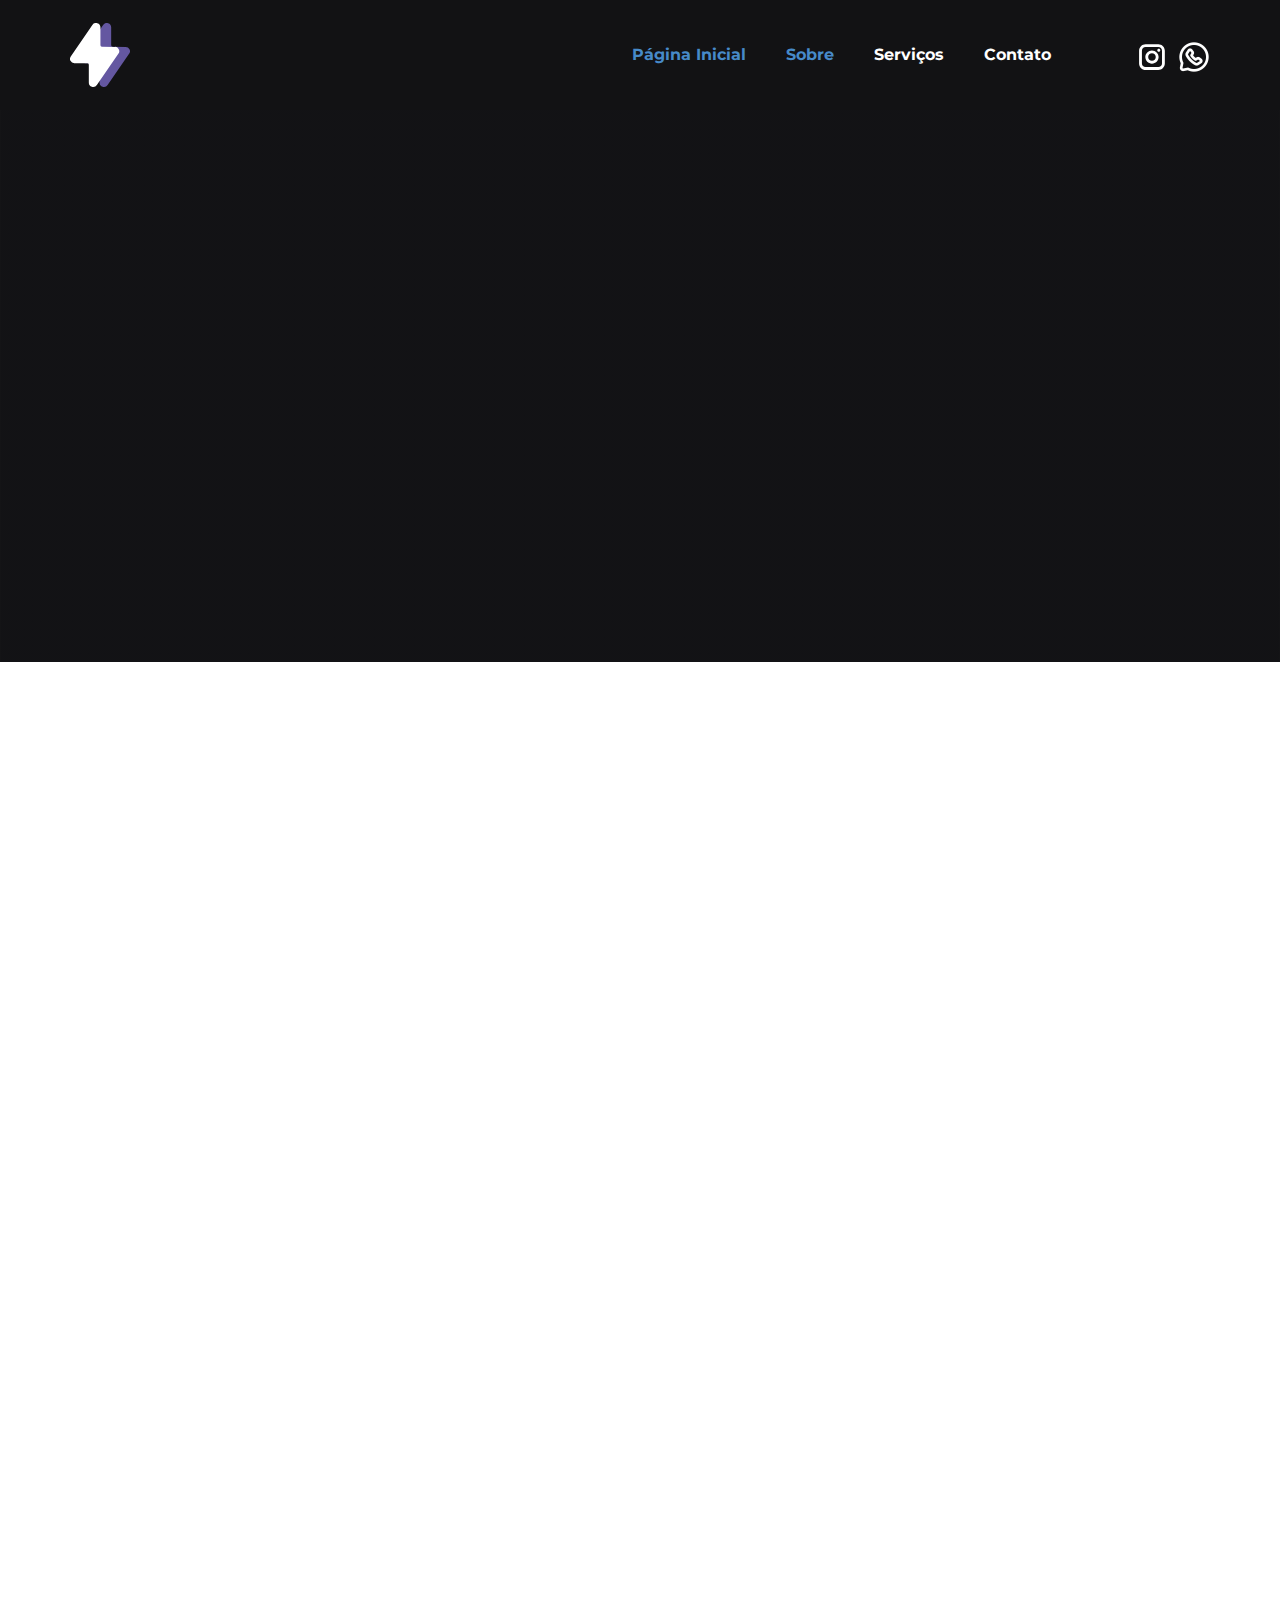
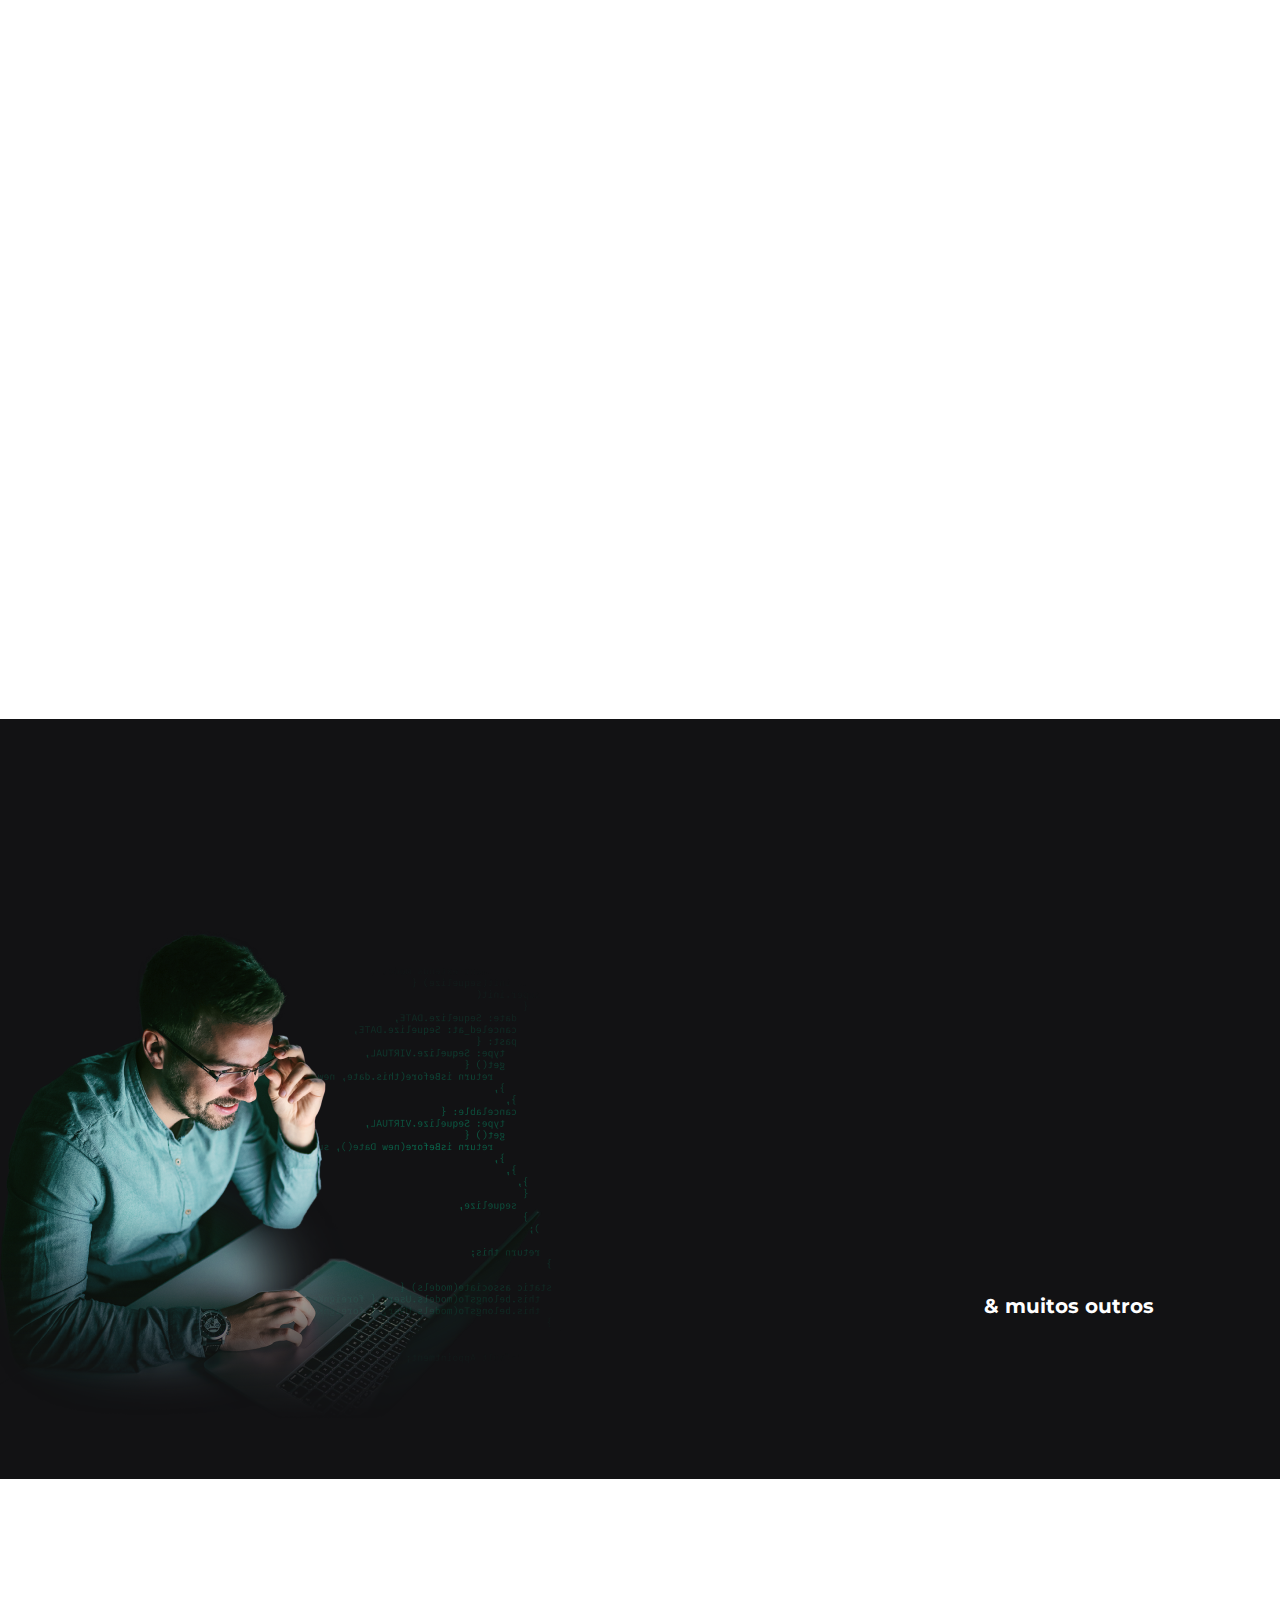
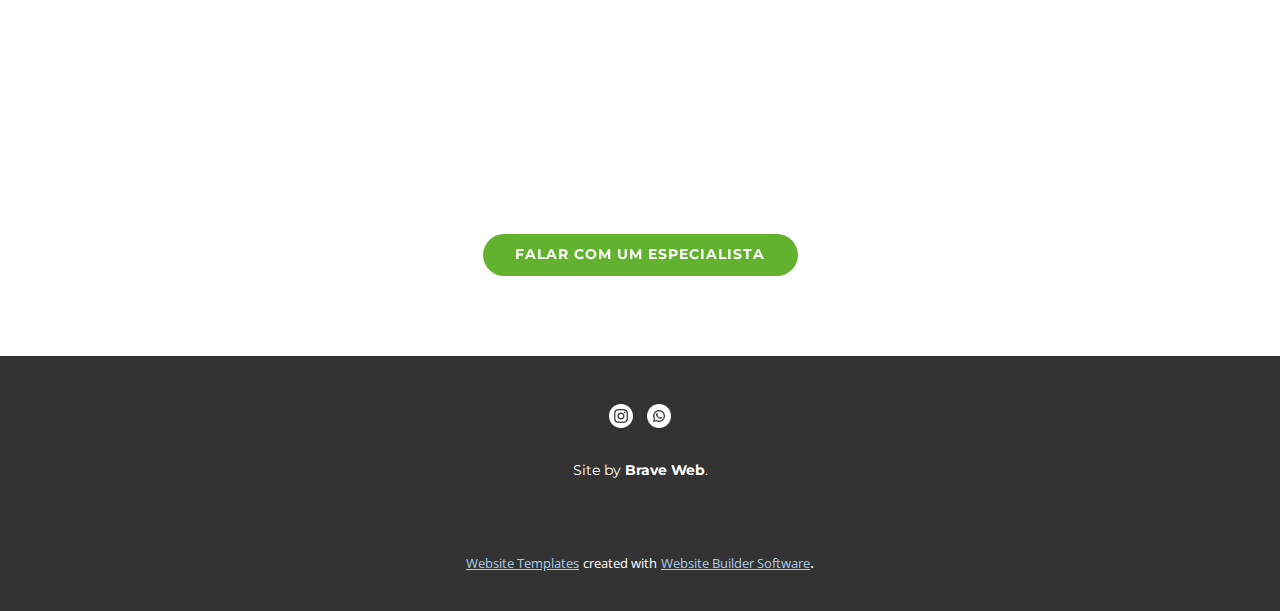
==== Página-Inicial.html @ c0e1451e "Add files via upload" ====
<!DOCTYPE html>
<html style="font-size: 16px;" lang="pt"><head>
    <meta name="viewport" content="width=device-width, initial-scale=1.0">
    <meta charset="utf-8">
    <meta name="keywords" content="Brave.">
    <meta name="description" content="">
    <title>Brave Web - Agência de marketing digital em santos</title>
    <link rel="stylesheet" href="nicepage.css" media="screen">
<link rel="stylesheet" href="Página-Inicial.css" media="screen">
    <script class="u-script" type="text/javascript" src="jquery.js" defer=""></script>
    <script class="u-script" type="text/javascript" src="nicepage.js" defer=""></script>
    <meta name="generator" content="Nicepage 4.20.1, nicepage.com">
    <link id="u-theme-google-font" rel="stylesheet" href="https://fonts.googleapis.com/css?family=Roboto:100,100i,300,300i,400,400i,500,500i,700,700i,900,900i|Open+Sans:300,300i,400,400i,500,500i,600,600i,700,700i,800,800i">
    <link id="u-page-google-font" rel="stylesheet" href="https://fonts.googleapis.com/css?family=Montserrat:100,100i,200,200i,300,300i,400,400i,500,500i,600,600i,700,700i,800,800i,900,900i">
    
    
    
    
    
    
    
    
    
    <script type="application/ld+json">{
		"@context": "http://schema.org",
		"@type": "Organization",
		"name": "",
		"logo": "images/Ativo4.svg",
		"sameAs": [
				"https://instagram.com/braveweb.br?igshid=YmMyMTA2M2Y=",
				"wa.me//5513997611410",
				"https://instagram.com/braveweb.br?igshid=YmMyMTA2M2Y=",
				"wa.me//5513997611410"
		]
}</script>
    <meta name="theme-color" content="#478ac9">
    <meta property="og:title" content="Brave Web - Agência de marketing digital em santos">
    <meta property="og:type" content="website">
  </head>
  <body class="u-body u-xl-mode" data-lang="pt"><header class="u-clearfix u-custom-color-1 u-header u-header" id="sec-0505"><div class="u-clearfix u-sheet u-sheet-1">
        <a href="https://nicepage.com" class="u-image u-logo u-image-1" data-image-width="112" data-image-height="120">
          <img src="images/Ativo4.svg" class="u-logo-image u-logo-image-1">
        </a>
        <nav class="u-menu u-menu-one-level u-offcanvas u-menu-1">
          <div class="menu-collapse u-custom-font u-font-montserrat" style="font-size: 1rem; letter-spacing: 0px; font-weight: 700;">
            <a class="u-button-style u-custom-left-right-menu-spacing u-custom-padding-bottom u-custom-text-hover-color u-custom-top-bottom-menu-spacing u-nav-link u-text-active-palette-1-base u-text-hover-palette-2-base" href="#" style="padding: 6px 0px; font-size: calc(1em + 24px);">
              <svg class="u-svg-link" viewBox="0 0 24 24"><use xmlns:xlink="http://www.w3.org/1999/xlink" xlink:href="#menu-hamburger"></use></svg>
              <svg class="u-svg-content" version="1.1" id="menu-hamburger" viewBox="0 0 16 16" x="0px" y="0px" xmlns:xlink="http://www.w3.org/1999/xlink" xmlns="http://www.w3.org/2000/svg"><g><rect y="1" width="16" height="2"></rect><rect y="7" width="16" height="2"></rect><rect y="13" width="16" height="2"></rect>
</g></svg>
            </a>
          </div>
          <div class="u-custom-menu u-nav-container">
            <ul class="u-custom-font u-font-montserrat u-nav u-unstyled u-nav-1"><li class="u-nav-item"><a class="u-button-style u-nav-link u-text-active-palette-1-base u-text-hover-custom-color-2" href="Página-Inicial.html" style="padding: 10px 20px;">Página Inicial</a>
</li><li class="u-nav-item"><a class="u-button-style u-nav-link u-text-active-palette-1-base u-text-hover-custom-color-2" href="Página-Inicial.html#sec-2d23" style="padding: 10px 20px;">Sobre</a>
</li><li class="u-nav-item"><a class="u-button-style u-nav-link u-text-active-palette-1-base u-text-hover-custom-color-2" href="Página-Inicial.html#sec-938c" style="padding: 10px 20px;">Serviços</a>
</li><li class="u-nav-item"><a class="u-button-style u-nav-link u-text-active-palette-1-base u-text-hover-custom-color-2" href="Página-Inicial.html#sec-fb13" style="padding: 10px 20px;">Contato</a>
</li></ul>
          </div>
          <div class="u-custom-menu u-nav-container-collapse">
            <div class="u-black u-container-style u-inner-container-layout u-opacity u-opacity-95 u-sidenav">
              <div class="u-inner-container-layout u-sidenav-overflow">
                <div class="u-menu-close"></div>
                <ul class="u-align-center u-nav u-popupmenu-items u-unstyled u-nav-2"><li class="u-nav-item"><a class="u-button-style u-nav-link" href="Página-Inicial.html">Página Inicial</a>
</li><li class="u-nav-item"><a class="u-button-style u-nav-link" href="Página-Inicial.html#sec-2d23">Sobre</a>
</li><li class="u-nav-item"><a class="u-button-style u-nav-link" href="Página-Inicial.html#sec-938c">Serviços</a>
</li><li class="u-nav-item"><a class="u-button-style u-nav-link" href="Página-Inicial.html#sec-fb13">Contato</a>
</li></ul>
              </div>
            </div>
            <div class="u-black u-menu-overlay u-opacity u-opacity-70"></div>
          </div>
        </nav>
        <div class="u-social-icons u-spacing-10 u-social-icons-1">
          <a class="u-social-url" title="instagram" target="_blank" href="https://instagram.com/braveweb.br?igshid=YmMyMTA2M2Y="><span class="u-icon u-social-icon u-social-instagram u-text-white u-icon-1"><svg class="u-svg-link" preserveAspectRatio="xMidYMin slice" viewBox="0 0 112 112" style=""><use xmlns:xlink="http://www.w3.org/1999/xlink" xlink:href="#svg-2edc"></use></svg><svg class="u-svg-content" viewBox="0 0 112 112" x="0" y="0" id="svg-2edc"><path fill="currentColor" d="M55.9,32.9c-12.8,0-23.2,10.4-23.2,23.2s10.4,23.2,23.2,23.2s23.2-10.4,23.2-23.2S68.7,32.9,55.9,32.9z
	 M55.9,69.4c-7.4,0-13.3-6-13.3-13.3c-0.1-7.4,6-13.3,13.3-13.3s13.3,6,13.3,13.3C69.3,63.5,63.3,69.4,55.9,69.4z"></path><path fill="#FFFFFF" d="M79.7,26.8c-3,0-5.4,2.5-5.4,5.4s2.5,5.4,5.4,5.4c3,0,5.4-2.5,5.4-5.4S82.7,26.8,79.7,26.8z"></path><path fill="currentColor" d="M78.2,11H33.5C21,11,10.8,21.3,10.8,33.7v44.7c0,12.6,10.2,22.8,22.7,22.8h44.7c12.6,0,22.7-10.2,22.7-22.7
	V33.7C100.8,21.1,90.6,11,78.2,11z M91,78.4c0,7.1-5.8,12.8-12.8,12.8H33.5c-7.1,0-12.8-5.8-12.8-12.8V33.7
	c0-7.1,5.8-12.8,12.8-12.8h44.7c7.1,0,12.8,5.8,12.8,12.8V78.4z"></path></svg></span>
          </a>
          <a class="u-social-url" target="_blank" data-type="Whatsapp" title="Whatsapp" href="wa.me//5513997611410"><span class="u-file-icon u-icon u-social-icon u-social-whatsapp u-text-white u-icon-2"><img src="images/4210395-49c48137.png" alt=""></span>
          </a>
        </div>
      </div></header>
    <section class="u-align-center u-clearfix u-image u-shading u-section-1" src="" data-image-width="1198" data-image-height="554" id="sec-8965">
      <div class="u-clearfix u-sheet u-valign-middle-xl u-sheet-1">
        <h1 class="u-align-center-lg u-align-center-md u-align-center-sm u-align-center-xs u-custom-font u-font-montserrat u-text u-title u-text-1" data-animation-name="customAnimationIn" data-animation-duration="2500" data-animation-direction="" data-animation-delay="1000">Brave.</h1>
        <p class="u-align-center-lg u-align-center-md u-align-center-sm u-align-center-xs u-custom-font u-font-montserrat u-large-text u-text u-text-default u-text-variant u-text-2" data-animation-name="customAnimationIn" data-animation-duration="3000" data-animation-delay="1250" data-animation-direction="X"> &nbsp;Somos como você, queremos realizar o melhor.&nbsp;Ir além do óbvio e explorar todo o potencial criativo e humano da sua empresa.</p>
        <a href="Página-Inicial.html#sec-2d23" class="u-btn u-btn-round u-button-style u-custom-color-2 u-custom-font u-font-montserrat u-radius-50 u-btn-1" data-animation-name="customAnimationIn" data-animation-duration="3000" data-animation-delay="1500"><span class="u-icon"></span>&nbsp;Saiba mais
        </a>
      </div>
    </section>
    <section class="u-clearfix u-grey-80 u-hidden-lg u-hidden-md u-hidden-xl u-section-2" id="sec-2d23">
      <div class="u-clearfix u-sheet u-sheet-1">
        <h2 class="u-custom-font u-font-montserrat u-text u-text-white u-text-1" data-animation-name="customAnimationIn" data-animation-duration="1000"> Tenha um time completo de marketing<br>atuando no crescimento do seu negócio.
        </h2>
      </div>
    </section>
    <section class="u-clearfix u-custom-color-2 u-hidden-lg u-hidden-md u-hidden-xl u-section-3" id="sec-0507">
      <div class="u-clearfix u-sheet u-valign-middle-xs u-sheet-1">
        <h2 class="u-align-right-sm u-align-right-xs u-custom-font u-font-montserrat u-text u-text-white u-text-1" data-animation-name="customAnimationIn" data-animation-duration="1000">Web Design<br>
          <br>
          <span style="font-weight: 400;">Anúncios</span>
          <br>
          <br>Social Media<br>
          <br>
          <span style="font-weight: 400;">Criativos</span>
          <br>
          <br>Sistemas Web
        </h2>
      </div>
    </section>
    <section class="u-clearfix u-custom-color-1 u-hidden-lg u-hidden-md u-hidden-xl u-section-4" id="sec-9f60">
      <div class="u-clearfix u-sheet u-sheet-1">
        <img class="u-flip-horizontal u-image u-image-contain u-image-default u-image-1" src="images/62d027bcf19f9ebc3dbcd162_programmer-ignite.png" alt="" data-image-width="563" data-image-height="489">
        <h2 class="u-align-left u-custom-font u-font-montserrat u-hidden-lg u-hidden-md u-hidden-sm u-hidden-xl u-hover-feature u-text u-text-1" data-animation-name="customAnimationIn" data-animation-duration="1000">Crie seu software com a&nbsp;<br>
          <span class="u-text-custom-color-9">Brave + Buzz Tech.</span>
        </h2>
        <h2 class="u-align-left u-custom-font u-font-montserrat u-hidden-lg u-hidden-md u-hidden-sm u-hidden-xl u-hover-feature u-text u-text-2" data-animation-name="customAnimationIn" data-animation-duration="1000">Games, sistemas web, Apps delivery,<br>aplicativos de transportes entre outros!
        </h2>
        <div class="u-align-center-sm u-align-center-xs u-expanded-width-xs u-list u-list-1">
          <div class="u-repeater u-repeater-1">
            <div class="u-align-center u-container-style u-custom-color-1 u-custom-item u-list-item u-repeater-item u-video-cover u-list-item-1" data-animation-name="customAnimationIn" data-animation-duration="1000" data-animation-direction="" data-animation-delay="0">
              <div class="u-container-layout u-similar-container u-container-layout-1"><span class="u-align-center u-custom-item u-file-icon u-hover-feature u-icon u-text-custom-color-9 u-icon-1"><img src="images/3743230-fcec3c8c.png" alt=""></span>
              </div>
            </div>
            <div class="u-align-center u-container-style u-custom-item u-list-item u-radius-50 u-repeater-item u-shape-round u-white u-list-item-2" data-animation-name="customAnimationIn" data-animation-duration="1000">
              <div class="u-container-layout u-similar-container u-container-layout-2"><span class="u-align-center u-custom-item u-file-icon u-hover-feature u-icon u-icon-2"><img src="images/3128841.png" alt=""></span>
              </div>
            </div>
            <div class="u-align-center u-container-style u-custom-item u-list-item u-radius-50 u-repeater-item u-shape-round u-white u-list-item-3" data-animation-name="customAnimationIn" data-animation-duration="1000">
              <div class="u-container-layout u-similar-container u-container-layout-3"><span class="u-align-center u-custom-item u-file-icon u-hover-feature u-icon u-text-black u-icon-3"><img src="images/2282272-6032bca0.png" alt=""></span>
              </div>
            </div>
            <div class="u-align-center u-container-style u-custom-color-1 u-custom-item u-list-item u-repeater-item u-video-cover u-list-item-4">
              <div class="u-container-layout u-similar-container u-container-layout-4"><span class="u-align-center u-custom-item u-file-icon u-hover-feature u-icon u-text-custom-color-9 u-icon-4" data-animation-name="customAnimationIn" data-animation-duration="1000"><img src="images/347727-b0e3d2b4.png" alt=""></span>
              </div>
            </div>
          </div>
        </div>
      </div>
      
      
      
      
      
      
    </section>
    <section class="u-align-center u-clearfix u-hidden-sm u-hidden-xs u-section-5" id="carousel_f951">
      <div class="u-clearfix u-sheet u-sheet-1">
        <div class="u-clearfix u-hidden-xs u-layout-wrap u-layout-wrap-1">
          <div class="u-layout">
            <div class="u-layout-col">
              <div class="u-size-30">
                <div class="u-layout-row">
                  <div class="u-container-style u-layout-cell u-size-30 u-layout-cell-1" data-animation-name="customAnimationIn" data-animation-duration="1000">
                    <div class="u-container-layout u-container-layout-1">
                      <div class="u-container-style u-custom-color-2 u-group u-radius-50 u-shape-round u-group-1">
                        <div class="u-container-layout u-valign-bottom u-container-layout-2">
                          <h6 class="u-custom-font u-font-montserrat u-text u-text-1"> Trazemos o melhor cliente para o seu negócio. O cliente que custa menos e compra muito mais.<br>
                          </h6><span class="u-file-icon u-icon u-icon-circle u-white u-icon-1"><img src="images/1168883.png" alt=""></span>
                        </div>
                      </div>
                    </div>
                  </div>
                  <div class="u-container-style u-layout-cell u-size-30 u-layout-cell-2" data-animation-name="customAnimationIn" data-animation-duration="1000" data-animation-direction="X">
                    <div class="u-container-layout u-valign-top u-container-layout-3">
                      <div class="u-container-style u-grey-10 u-group u-radius-50 u-shape-round u-group-2">
                        <div class="u-container-layout u-valign-top u-container-layout-4">
                          <h6 class="u-custom-font u-font-montserrat u-text u-text-default u-text-2"> Co-criamos com você sua marca e identidade visual que potencializam os valores, propósito e a mensagem que a sua empresa quer passar.</h6><span class="u-file-icon u-icon u-icon-circle u-white u-icon-2"><img src="images/2910891.png" alt=""></span>
                        </div>
                      </div>
                    </div>
                  </div>
                </div>
              </div>
              <div class="u-size-30">
                <div class="u-layout-row">
                  <div class="u-container-style u-layout-cell u-size-30 u-layout-cell-3">
                    <div class="u-container-layout u-valign-top u-container-layout-5">
                      <h2 class="u-custom-font u-font-montserrat u-text u-text-black u-text-3" data-animation-name="customAnimationIn" data-animation-duration="1000"> Tenha um time completo de marketing<br>atuando no crescimento do seu negócio.
                      </h2>
                    </div>
                  </div>
                  <div class="u-container-style u-layout-cell u-size-30 u-layout-cell-4">
                    <div class="u-container-layout u-container-layout-6">
                      <div class="u-container-style u-custom-color-1 u-group u-radius-50 u-shape-round u-group-3" data-animation-name="customAnimationIn" data-animation-duration="1000">
                        <div class="u-container-layout u-valign-top u-container-layout-7">
                          <h6 class="u-custom-font u-font-montserrat u-text u-text-default u-text-4">Cuidamos das suas redes sociais com as melhores estratégias do mercado, levando valor para sua marca!</h6><span class="u-icon u-icon-circle u-white u-icon-3"><svg class="u-svg-link" preserveAspectRatio="xMidYMin slice" viewBox="0 0 54 54" style=""><use xmlns:xlink="http://www.w3.org/1999/xlink" xlink:href="#svg-9bc6"></use></svg><svg class="u-svg-content" viewBox="0 0 54 54" x="0px" y="0px" id="svg-9bc6" style="enable-background:new 0 0 54 54;"><path d="M51.22,21h-5.052c-0.812,0-1.481-0.447-1.792-1.197s-0.153-1.54,0.42-2.114l3.572-3.571
	c0.525-0.525,0.814-1.224,0.814-1.966c0-0.743-0.289-1.441-0.814-1.967l-4.553-4.553c-1.05-1.05-2.881-1.052-3.933,0l-3.571,3.571
	c-0.475,0.475-0.997,0.574-1.352,0.574c-0.5,0-0.997-0.196-1.364-0.539C33.324,8.984,33,8.534,33,7.832V2.78
	C33,1.247,31.753,0,30.22,0H23.78C22.247,0,21,1.247,21,2.78v5.052c0,1.218-0.997,1.945-1.961,1.945c-0.354,0-0.876-0.1-1.351-0.574
	l-3.571-3.571c-1.052-1.052-2.883-1.05-3.933,0l-4.553,4.553c-0.525,0.525-0.814,1.224-0.814,1.967c0,0.742,0.289,1.44,0.814,1.966
	l3.572,3.571c0.573,0.574,0.73,1.364,0.42,2.114S8.644,21,7.832,21H2.78C1.247,21,0,22.247,0,23.78v6.438C0,31.752,1.247,33,2.78,33
	h5.052c0.812,0,1.481,0.447,1.792,1.197s0.153,1.54-0.42,2.114l-3.572,3.571c-0.525,0.525-0.814,1.224-0.814,1.966
	c0,0.743,0.289,1.441,0.814,1.967l4.553,4.553c1.051,1.051,2.881,1.053,3.933,0l3.571-3.571c0.475-0.475,0.997-0.574,1.352-0.574
	c0.963,0,1.96,0.728,1.96,1.945v5.051C21,52.752,22.247,54,23.78,54h6.439c1.533,0,2.78-1.248,2.78-2.781v-5.051
	c0-1.218,0.997-1.945,1.96-1.945c0.354,0,0.877,0.1,1.352,0.574l3.571,3.571c1.052,1.052,2.883,1.05,3.933,0l4.553-4.553
	c0.525-0.525,0.814-1.224,0.814-1.967c0-0.742-0.289-1.44-0.814-1.966l-3.572-3.571c-0.573-0.574-0.73-1.364-0.42-2.114
	S45.356,33,46.168,33h5.052c1.533,0,2.78-1.248,2.78-2.781V23.78C54,22.247,52.753,21,51.22,21z M34,27c0,3.859-3.141,7-7,7
	s-7-3.141-7-7s3.141-7,7-7S34,23.141,34,27z"></path></svg></span>
                        </div>
                      </div>
                    </div>
                  </div>
                </div>
              </div>
            </div>
          </div>
        </div>
      </div>
    </section>
    <section class="u-align-center u-clearfix u-hidden-sm u-hidden-xs u-section-6" id="sec-938c">
      <div class="u-align-left u-clearfix u-sheet u-sheet-1">
        <h2 class="u-align-center u-custom-font u-font-montserrat u-hidden-xs u-text u-text-1" data-animation-name="customAnimationIn" data-animation-duration="1000">Nossos serviços</h2>
        <div class="u-expanded-width u-list u-list-1">
          <div class="u-repeater u-repeater-1">
            <div class="u-container-style u-list-item u-repeater-item u-list-item-1" data-animation-name="customAnimationIn" data-animation-duration="1000" data-animation-direction="">
              <div class="u-container-layout u-similar-container u-valign-top u-container-layout-1"><span class="u-align-center u-file-icon u-hover-feature u-icon u-text-custom-color-2 u-icon-1"><img src="images/4064205-612220f8.png" alt=""></span>
                <h3 class="u-align-center u-custom-font u-font-montserrat u-text u-text-default u-text-2"> Planejamento Digital</h3>
                <p class="u-align-center u-custom-font u-font-montserrat u-text u-text-3"> Planejamento de Marketing Digital para posicionamento de marca/produto.<br><i></i>
                </p>
              </div>
            </div>
            <div class="u-align-center u-container-style u-list-item u-repeater-item u-list-item-2" data-animation-name="customAnimationIn" data-animation-duration="1000" data-animation-direction="">
              <div class="u-container-layout u-similar-container u-valign-top u-container-layout-2"><span class="u-align-center u-file-icon u-hover-feature u-icon u-text-custom-color-2 u-icon-2"><img src="images/5278603-9ae110f0.png" alt=""></span>
                <h3 class="u-align-center u-custom-font u-font-montserrat u-text u-text-default u-text-4"> Branding</h3>
                <p class="u-align-center u-custom-font u-font-montserrat u-text u-text-5"> Desenvolvimento e posicionamento de marca.<br><i></i>
                </p>
              </div>
            </div>
            <div class="u-container-style u-list-item u-repeater-item u-list-item-3" data-animation-name="customAnimationIn" data-animation-duration="1000" data-animation-direction="">
              <div class="u-container-layout u-similar-container u-valign-top u-container-layout-3"><span class="u-align-center u-file-icon u-hover-feature u-icon u-text-custom-color-2 u-icon-3"><img src="images/739244-0f2fe60b.png" alt=""></span>
                <h3 class="u-align-center u-custom-font u-font-montserrat u-text u-text-default u-text-6"> Redes Sociais</h3>
                <p class="u-align-center u-custom-font u-font-montserrat u-text u-text-7"> Gestão e planejamento de Redes Sociais<br><i></i>
                </p>
              </div>
            </div>
            <div class="u-container-style u-list-item u-repeater-item u-list-item-4" data-animation-name="customAnimationIn" data-animation-duration="1000" data-animation-direction="">
              <div class="u-container-layout u-similar-container u-valign-top u-container-layout-4"><span class="u-align-center u-file-icon u-hover-feature u-icon u-text-custom-color-2 u-icon-4"><img src="images/711284-bc2e9eb9.png" alt=""></span>
                <h3 class="u-align-center u-custom-font u-font-montserrat u-text u-text-default u-text-8"> Webdesign</h3>
                <p class="u-align-center u-custom-font u-font-montserrat u-text u-text-9"> Projetos customizados de sites e Landing Pages.<br><i></i>
                </p>
              </div>
            </div>
            <div class="u-container-style u-list-item u-repeater-item u-list-item-5" data-animation-name="customAnimationIn" data-animation-duration="1000" data-animation-direction="">
              <div class="u-container-layout u-similar-container u-valign-top u-container-layout-5"><span class="u-align-center u-file-icon u-hover-feature u-icon u-text-custom-color-2 u-icon-5"><img src="images/3303495-c4aedbd5.png" alt=""></span>
                <h3 class="u-align-center u-custom-font u-font-montserrat u-text u-text-default u-text-10">E-commerce</h3>
                <p class="u-align-center u-custom-font u-font-montserrat u-text u-text-11"> Criação e planejamento de vendas para lojas virtuais<br><i></i>
                </p>
              </div>
            </div>
            <div class="u-container-style u-list-item u-repeater-item u-list-item-6" data-animation-name="customAnimationIn" data-animation-duration="1000" data-animation-direction="">
              <div class="u-container-layout u-similar-container u-valign-top u-container-layout-6"><span class="u-align-center u-file-icon u-hover-feature u-icon u-text-custom-color-2 u-icon-6"><img src="images/3064026-e534f0ee.png" alt=""></span>
                <h3 class="u-align-center u-custom-font u-font-montserrat u-text u-text-default u-text-12">Trafégo pago</h3>
                <p class="u-align-center u-custom-font u-font-montserrat u-text u-text-13"> Planejamento de anúncios nas plataformas Meta e Google ADS<br><i></i>
                </p>
              </div>
            </div>
          </div>
        </div>
        <h2 class="u-align-center u-custom-font u-font-montserrat u-hidden-lg u-hidden-md u-hidden-sm u-hidden-xl u-text u-text-14">Nossos serviços</h2>
      </div>
      
      
      
      
      
      
    </section>
    <section class="u-align-right u-clearfix u-custom-color-1 u-hidden-lg u-hidden-md u-hidden-sm u-hidden-xs u-section-7" id="carousel_1524">
      <h2 class="u-align-left u-custom-font u-font-montserrat u-hover-feature u-text u-text-1" data-animation-name="customAnimationIn" data-animation-duration="1000">Crie seu software com a&nbsp;<br>
        <span class="u-text-custom-color-9">Brave + Buzz Tech.</span>
      </h2>
      <div class="u-expanded-width-xs u-list u-list-1">
        <div class="u-repeater u-repeater-1">
          <div class="u-align-center u-container-style u-custom-color-1 u-custom-item u-list-item u-repeater-item u-video-cover u-list-item-1" data-animation-name="customAnimationIn" data-animation-duration="1000" data-animation-direction="" data-animation-delay="0">
            <div class="u-container-layout u-similar-container u-container-layout-1"><span class="u-align-center u-custom-item u-file-icon u-hover-feature u-icon u-text-custom-color-9 u-icon-1"><img src="images/3743230-fcec3c8c.png" alt=""></span>
              <h4 class="u-custom-font u-font-montserrat u-text u-text-2">Games</h4>
            </div>
          </div>
          <div class="u-align-center u-container-style u-custom-item u-list-item u-radius-50 u-repeater-item u-shape-round u-white u-list-item-2" data-animation-name="customAnimationIn" data-animation-duration="1000">
            <div class="u-container-layout u-similar-container u-container-layout-2"><span class="u-align-center u-custom-item u-file-icon u-hover-feature u-icon u-icon-2"><img src="images/3128841.png" alt=""></span>
              <h4 class="u-custom-font u-font-montserrat u-text u-text-3">Aplicativos delivery</h4>
            </div>
          </div>
          <div class="u-align-center u-container-style u-custom-item u-list-item u-radius-50 u-repeater-item u-shape-round u-white u-list-item-3" data-animation-name="customAnimationIn" data-animation-duration="1000">
            <div class="u-container-layout u-similar-container u-container-layout-3"><span class="u-align-center u-custom-item u-file-icon u-hover-feature u-icon u-text-black u-icon-3"><img src="images/2282272-6032bca0.png" alt=""></span>
              <h4 class="u-custom-font u-font-montserrat u-text u-text-4">Sistemas web</h4>
            </div>
          </div>
          <div class="u-align-center u-container-style u-custom-color-1 u-custom-item u-list-item u-repeater-item u-video-cover u-list-item-4">
            <div class="u-container-layout u-similar-container u-container-layout-4"><span class="u-align-center u-custom-item u-file-icon u-hover-feature u-icon u-text-custom-color-9 u-icon-4" data-animation-name="customAnimationIn" data-animation-duration="1000"><img src="images/2301-9d59c2c5.png" alt=""></span>
              <h4 class="u-custom-font u-font-montserrat u-text u-text-5">&amp; muitos outros</h4>
            </div>
          </div>
        </div>
      </div>
      <img class="u-flip-horizontal u-image u-image-contain u-image-default u-image-1" src="images/62d027bcf19f9ebc3dbcd162_programmer-ignite.png" alt="" data-image-width="563" data-image-height="489">
      
      
      
      
      
      <h2 class="u-align-left u-custom-font u-font-montserrat u-hidden-lg u-hidden-md u-hidden-xl u-hover-feature u-text u-text-6" data-animation-name="customAnimationIn" data-animation-duration="1000">Crie seu software com a&nbsp;<br>
        <span class="u-text-custom-color-9">Brave + Buzz Tech.</span>
      </h2>
      
    </section>
    <section class="u-align-center u-clearfix u-white u-section-8" id="sec-fb13">
      <div class="u-clearfix u-sheet u-sheet-1">
        <h2 class="u-align-center u-custom-font u-font-montserrat u-text u-text-1" data-animation-name="customAnimationIn" data-animation-duration="1000" data-animation-direction=""> Agora,&nbsp;<span class="u-text-custom-color-8">ATENÇÃO</span>
          <span class="u-text-custom-color-8">!</span>
        </h2>
        <h2 class="u-align-center u-custom-font u-font-montserrat u-text u-text-2" data-animation-name="customAnimationIn" data-animation-duration="1000" data-animation-delay="0"> O que é preciso para contratar os serviços da <span style="font-weight: 700;">Brave</span>?
        </h2>
        <h2 class="u-align-center u-custom-font u-font-montserrat u-text u-text-3" data-animation-name="customAnimationIn" data-animation-duration="1000" data-animation-delay="0" data-animation-direction=""> Muito simples, basta clicar no botão abaixo e falar com o nosso atendimento no WhatsApp.</h2>
        <a href="wa.me//5513997611410" class="infinite u-align-center u-border-none u-btn u-btn-round u-button-style u-custom-color-6 u-custom-font u-font-montserrat u-hover-custom-color-7 u-radius-50 u-text-body-alt-color u-btn-1" target="_blank" data-animation-name="pulse" data-animation-duration="1000" data-animation-direction="" data-animation-delay="0">falar com um especialista</a>
      </div>
    </section>
    
    
    <footer class="u-align-center u-clearfix u-footer u-grey-80 u-footer" id="sec-548f"><div class="u-clearfix u-sheet u-sheet-1">
        <div class="u-align-center u-social-icons u-spacing-14 u-social-icons-1">
          <a class="u-social-url" title="instagram" target="_blank" href="https://instagram.com/braveweb.br?igshid=YmMyMTA2M2Y="><span class="u-icon u-social-icon u-social-instagram u-text-white"><svg class="u-svg-link" preserveAspectRatio="xMidYMin slice" viewBox="0 0 512 512" style=""><use xmlns:xlink="http://www.w3.org/1999/xlink" xlink:href="#svg-ddc9"></use></svg><svg class="u-svg-content" viewBox="0 0 512 512" id="svg-ddc9"><path d="m305 256c0 27.0625-21.9375 49-49 49s-49-21.9375-49-49 21.9375-49 49-49 49 21.9375 49 49zm0 0"></path><path d="m370.59375 169.304688c-2.355469-6.382813-6.113281-12.160157-10.996094-16.902344-4.742187-4.882813-10.515625-8.640625-16.902344-10.996094-5.179687-2.011719-12.960937-4.40625-27.292968-5.058594-15.503906-.707031-20.152344-.859375-59.402344-.859375-39.253906 0-43.902344.148438-59.402344.855469-14.332031.65625-22.117187 3.050781-27.292968 5.0625-6.386719 2.355469-12.164063 6.113281-16.902344 10.996094-4.882813 4.742187-8.640625 10.515625-11 16.902344-2.011719 5.179687-4.40625 12.964843-5.058594 27.296874-.707031 15.5-.859375 20.148438-.859375 59.402344 0 39.25.152344 43.898438.859375 59.402344.652344 14.332031 3.046875 22.113281 5.058594 27.292969 2.359375 6.386719 6.113281 12.160156 10.996094 16.902343 4.742187 4.882813 10.515624 8.640626 16.902343 10.996094 5.179688 2.015625 12.964844 4.410156 27.296875 5.0625 15.5.707032 20.144532.855469 59.398438.855469 39.257812 0 43.90625-.148437 59.402344-.855469 14.332031-.652344 22.117187-3.046875 27.296874-5.0625 12.820313-4.945312 22.953126-15.078125 27.898438-27.898437 2.011719-5.179688 4.40625-12.960938 5.0625-27.292969.707031-15.503906.855469-20.152344.855469-59.402344 0-39.253906-.148438-43.902344-.855469-59.402344-.652344-14.332031-3.046875-22.117187-5.0625-27.296874zm-114.59375 162.179687c-41.691406 0-75.488281-33.792969-75.488281-75.484375s33.796875-75.484375 75.488281-75.484375c41.6875 0 75.484375 33.792969 75.484375 75.484375s-33.796875 75.484375-75.484375 75.484375zm78.46875-136.3125c-9.742188 0-17.640625-7.898437-17.640625-17.640625s7.898437-17.640625 17.640625-17.640625 17.640625 7.898437 17.640625 17.640625c-.003906 9.742188-7.898437 17.640625-17.640625 17.640625zm0 0"></path><path d="m256 0c-141.363281 0-256 114.636719-256 256s114.636719 256 256 256 256-114.636719 256-256-114.636719-256-256-256zm146.113281 316.605469c-.710937 15.648437-3.199219 26.332031-6.832031 35.683593-7.636719 19.746094-23.246094 35.355469-42.992188 42.992188-9.347656 3.632812-20.035156 6.117188-35.679687 6.832031-15.675781.714844-20.683594.886719-60.605469.886719-39.925781 0-44.929687-.171875-60.609375-.886719-15.644531-.714843-26.332031-3.199219-35.679687-6.832031-9.8125-3.691406-18.695313-9.476562-26.039063-16.957031-7.476562-7.339844-13.261719-16.226563-16.953125-26.035157-3.632812-9.347656-6.121094-20.035156-6.832031-35.679687-.722656-15.679687-.890625-20.6875-.890625-60.609375s.167969-44.929688.886719-60.605469c.710937-15.648437 3.195312-26.332031 6.828125-35.683593 3.691406-9.808594 9.480468-18.695313 16.960937-26.035157 7.339844-7.480469 16.226563-13.265625 26.035157-16.957031 9.351562-3.632812 20.035156-6.117188 35.683593-6.832031 15.675781-.714844 20.683594-.886719 60.605469-.886719s44.929688.171875 60.605469.890625c15.648437.710937 26.332031 3.195313 35.683593 6.824219 9.808594 3.691406 18.695313 9.480468 26.039063 16.960937 7.476563 7.34375 13.265625 16.226563 16.953125 26.035157 3.636719 9.351562 6.121094 20.035156 6.835938 35.683593.714843 15.675781.882812 20.683594.882812 60.605469s-.167969 44.929688-.886719 60.605469zm0 0"></path></svg></span>
          </a>
          <a class="u-social-url" target="_blank" data-type="Whatsapp" title="Whatsapp" href="wa.me//5513997611410"><span class="u-file-icon u-icon u-social-icon u-social-whatsapp u-text-white u-icon-2"><img src="images/4494470-e508f5c2.png" alt=""></span>
          </a>
        </div>
        <p class="u-custom-font u-font-montserrat u-small-text u-text u-text-variant u-text-1">Site by <span style="font-weight: 700;">Brave Web</span>.
        </p>
      </div></footer>
    <section class="u-backlink u-clearfix u-grey-80">
      <a class="u-link" href="https://nicepage.com/website-templates" target="_blank">
        <span>Website Templates</span>
      </a>
      <p class="u-text">
        <span>created with</span>
      </p>
      <a class="u-link" href="" target="_blank">
        <span>Website Builder Software</span>
      </a>. 
    </section>
  
</body></html>
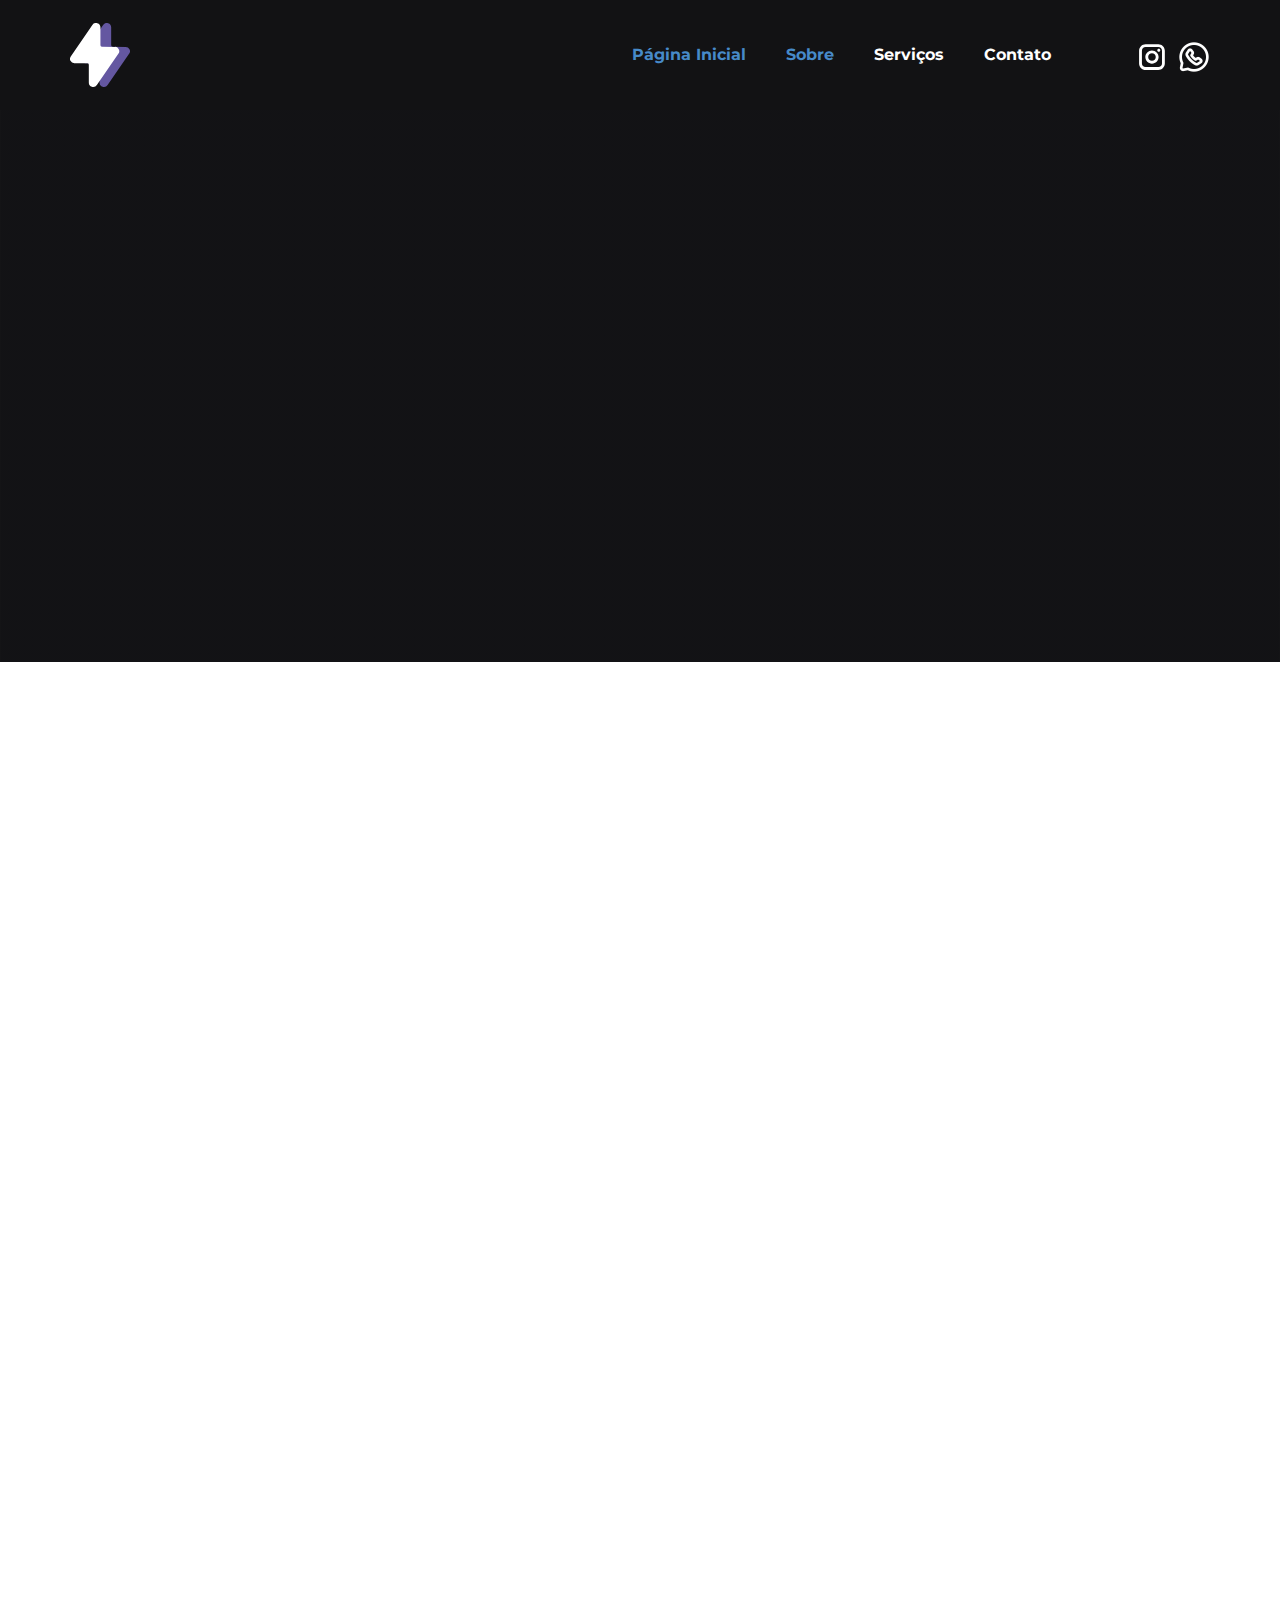
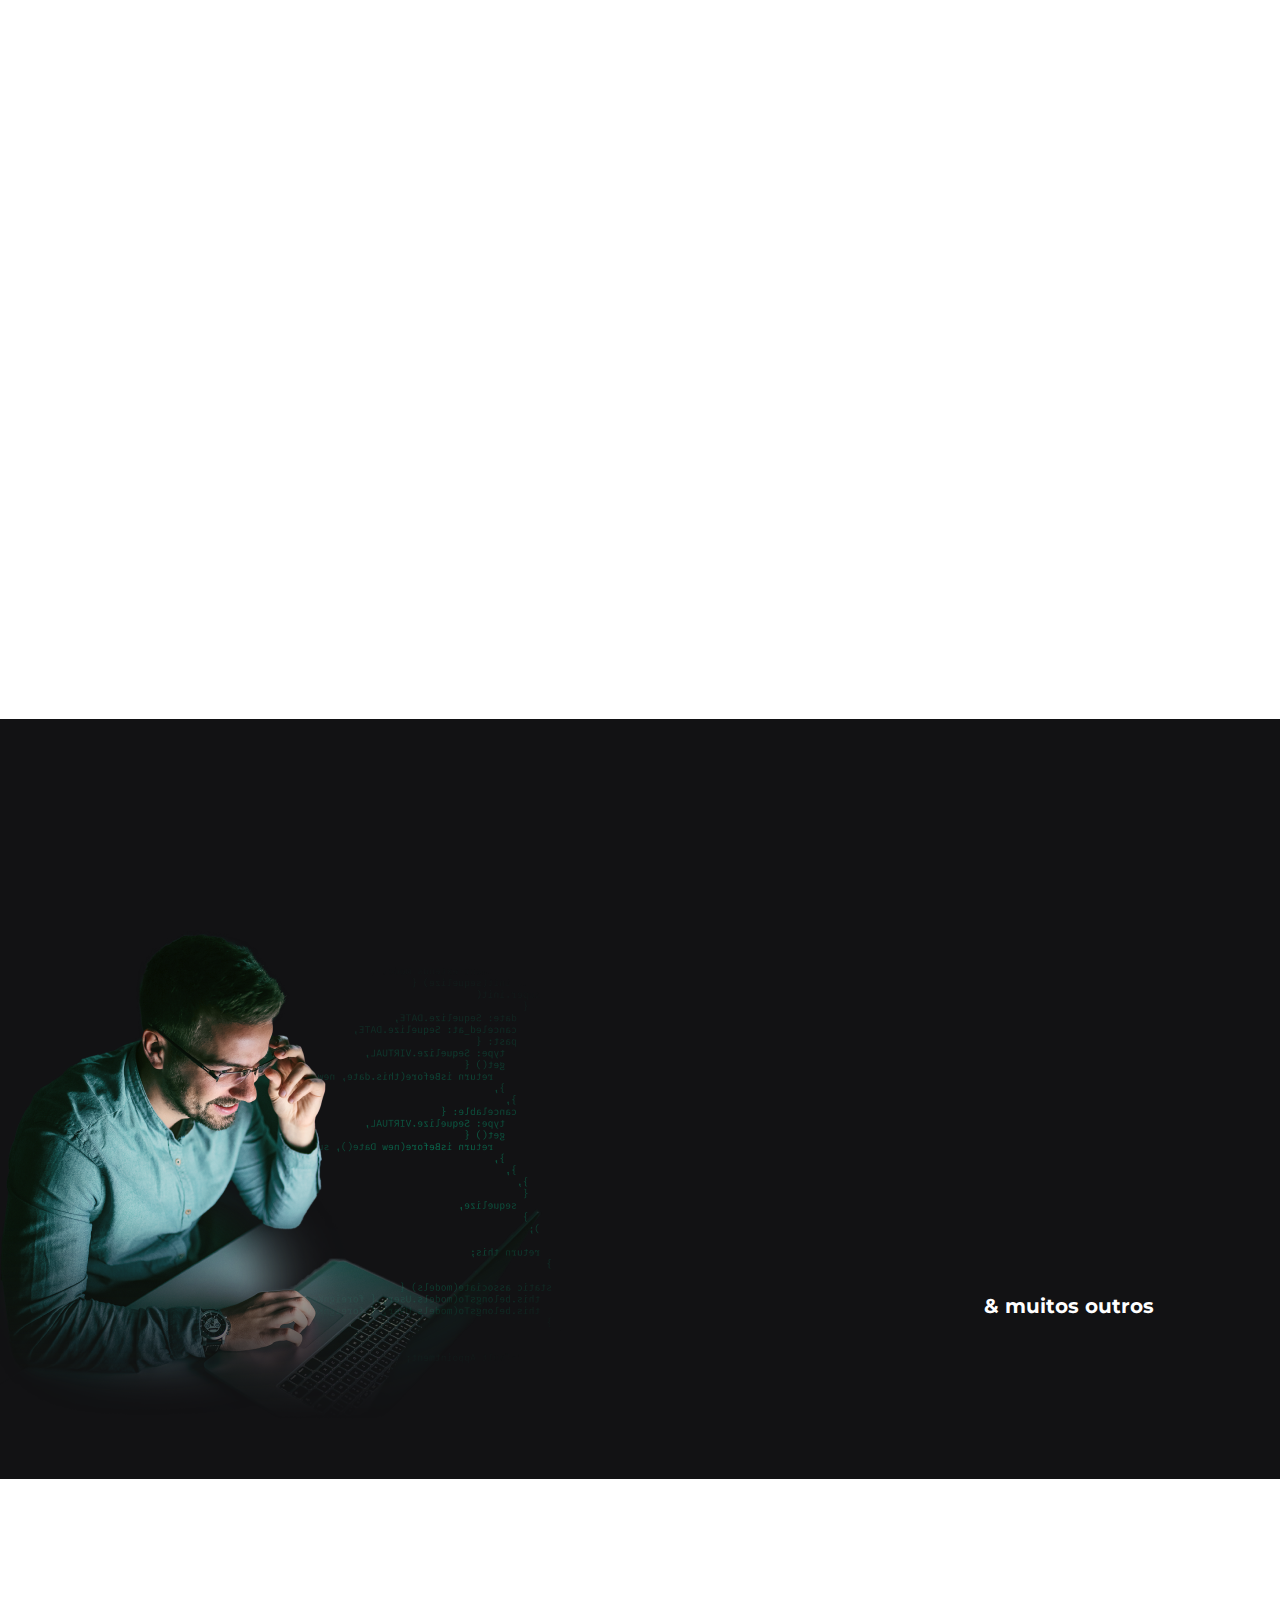
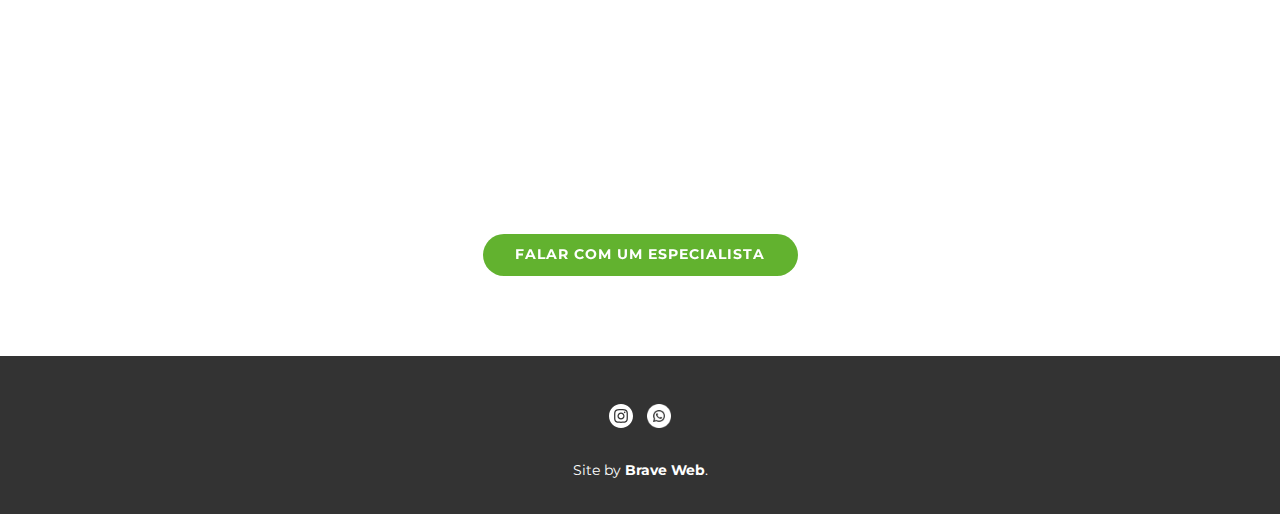
==== commit 18417b42: "Update Página-Inicial.html" ====
--- a/Página-Inicial.html
+++ b/Página-Inicial.html
@@ -328,16 +328,6 @@
         <p class="u-custom-font u-font-montserrat u-small-text u-text u-text-variant u-text-1">Site by <span style="font-weight: 700;">Brave Web</span>.
         </p>
       </div></footer>
-    <section class="u-backlink u-clearfix u-grey-80">
-      <a class="u-link" href="https://nicepage.com/website-templates" target="_blank">
-        <span>Website Templates</span>
-      </a>
-      <p class="u-text">
-        <span>created with</span>
-      </p>
-      <a class="u-link" href="" target="_blank">
-        <span>Website Builder Software</span>
-      </a>. 
-    </section>
+    
   
-</body></html>+</body></html>
